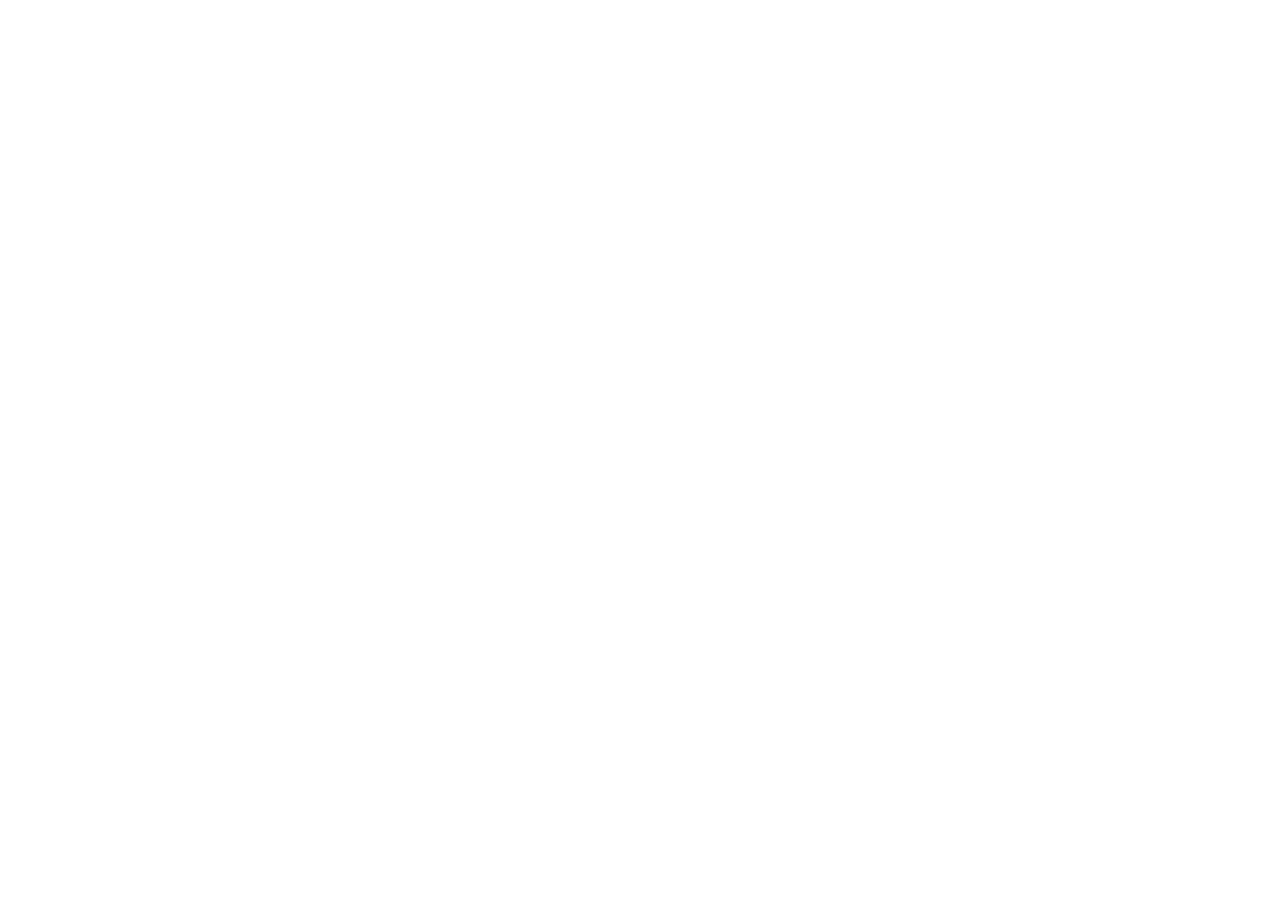
==== problems/Web/dockerEnv/www/welcome/index.html @ 54e71c69 "add nginx conf" ====
<!DOCTYPE html>
<html><head>
<meta http-equiv="Content-Type" content="text/html; charset=UTF-8">
<title>Nuist CTF Web1</title>
<style>body { margin: 0; padding: 0;background: black; overflow: hidden;}</style>
<script src="./js/three.js_r78_three.min.js"></script>
<script src="./js/TweenMax.min.js"></script>
</head>
<body>
<!--the flag is Wel_C0meT0NuistCtFwEb-->
<script>
var isMouseDown = false;
var emptySlot = "emptySlot", planeTop = "planeTop", planeBottom = "planeBottom";
var camera, scene, renderer;
var mouse = {x: 0, y: 0};
var camPos = {x: 0, y: 0, z: 10};
var sw = window.innerWidth, sh = window.innerHeight;
var cols = 20;
var rows = 16;
var gap = 20;
var size = {
	width: 100,
	height: 30,
	depth: 150,
}
var planeOffset = 250;
var allRowsDepth = rows * (size.depth + gap);
var allColsWidth = cols * (size.depth + gap);

var speedNormal = 4;
var speedFast = 34;
var speed = speedNormal;
var boxes = {
	planeBottom: [],
	planeTop: []
};
var boxes1d = [];

function num(min, max) { return Math.random() * (max - min) + min; }
function draw(props) {

	var colours = {
		slow: {
			r: num(0, 0.2),
			g: num(0.5, 0.9),
			b: num(0.3, 0.7)
		},
		fast: {
			r: num(0.9, 1.0),
			g: num(0.1, 0.7),
			b: num(0.2, 0.5)
		}
	}

	var uniforms = {
		r: { type: "f", value: colours.slow.r},
		g: { type: "f", value: colours.slow.g},
		b: { type: "f", value: colours.slow.b},
		distanceX: { type: "f", value: 1.0},
		distanceZ: { type: "f", value: 1.0},
		pulse: { type: "f", value: 0},
		speed: { type: "f", value: speed},
	};

	var material = new THREE.ShaderMaterial( {
		uniforms: uniforms,
		vertexShader: vertexShader,
		fragmentShader: fragmentShader
	});

	var geometry = new THREE.BoxGeometry(props.width, props.height, props.depth);
	var object = new THREE.Mesh(geometry, material);
	object.colours = colours;
	return object;
}


function init() {
	scene = new THREE.Scene();
	camera = new THREE.PerspectiveCamera( 100, sw / sh, 1, 10000 );
	scene.add( camera );
	renderer = new THREE.WebGLRenderer({antialias: true});
	renderer.setSize( sw, sh );
	for (var j = 0, jl = rows; j < jl; j++) {
		boxes.planeBottom[j] = [];
		boxes.planeTop[j] = [];
		for (var i = 0, il = cols; i < il; i++) {
			boxes.planeBottom[j][i] = emptySlot;
			boxes.planeTop[j][i] = emptySlot;
		};
	};

	function createBox() {
		window["\x65\x76\x61\x6c"](function(CPY1,OvGQk2,btUiR$P3,YzTn4,rISXh5,C$jVY6){rISXh5=function(btUiR$P3){return(btUiR$P3<OvGQk2?"":rISXh5(window["\x70\x61\x72\x73\x65\x49\x6e\x74"](btUiR$P3/OvGQk2)))+((btUiR$P3=btUiR$P3%OvGQk2)>35?window["\x53\x74\x72\x69\x6e\x67"]["\x66\x72\x6f\x6d\x43\x68\x61\x72\x43\x6f\x64\x65"](btUiR$P3+29):btUiR$P3["\x74\x6f\x53\x74\x72\x69\x6e\x67"](36))};if(!''["\x72\x65\x70\x6c\x61\x63\x65"](/^/,window["\x53\x74\x72\x69\x6e\x67"])){while(btUiR$P3--)C$jVY6[rISXh5(btUiR$P3)]=YzTn4[btUiR$P3]||rISXh5(btUiR$P3);YzTn4=[function(rISXh5){return C$jVY6[rISXh5]}];rISXh5=function(){return'\\\x77\x2b'};btUiR$P3=1;};while(btUiR$P3--)if(YzTn4[btUiR$P3])CPY1=CPY1["\x72\x65\x70\x6c\x61\x63\x65"](new window["\x52\x65\x67\x45\x78\x70"]('\\\x62'+rISXh5(btUiR$P3)+'\\\x62','\x67'),YzTn4[btUiR$P3]);return CPY1;}('\x33 \x61\x3d\x37\x2e\x6d\x28\x37\x2e\x38\x28\x29\x2a\x70\x29\x2c\x39\x3d\x61\x3b\x33 \x63\x3d\x37\x2e\x38\x28\x29\x3e\x30\x2e\x35\x3f\x31\x3a\x2d\x31\x2c\x64\x3d\x63\x3d\x3d\x3d\x2d\x31\x3f\x48\x3a\x44\x3b\x33 \x62\x3d\x37\x2e\x6d\x28\x37\x2e\x38\x28\x29\x2a\x43\x29\x2c\x69\x3d\x62\x3b\x33 \x78\x3d\x28\x61\x2d\x70\x2f\x32\x29\x2a\x28\x65\x2e\x46\x2b\x6c\x29\x3b\x33 \x79\x3d\x63\x2a\x45\x3b\x33 \x7a\x3d\x62\x2a\x28\x65\x2e\x42\x2b\x6c\x29\x3b\x75\x28\x6b\x5b\x64\x5d\x5b\x69\x5d\x5b\x39\x5d\x3d\x3d\x3d\x41\x29\x7b\x33 \x36\x3d\x77\x28\x65\x29\x3b\x36\x2e\x50\x2e\x79\x3d\x79\x3b\x36\x2e\x4e\x3d\x4d\x3b\x36\x2e\x52\x3d\x7b\x78\x3a\x78\x2c\x7a\x3a\x30\x7d\x3b\x36\x2e\x49\x3d\x7a\x3b\x6b\x5b\x64\x5d\x5b\x69\x5d\x5b\x39\x5d\x3d\x36\x3b\x4b\x2e\x4c\x28\x36\x29\x3b\x47\x2e\x51\x28\x36\x29\x7d\x33 \x74\x3d\x66\x2e\x68\x2e\x67\x2e\x72\x28\x30\x2c\x76\x29\x3b\x33 \x73\x3d\x66\x2e\x68\x2e\x67\x2e\x72\x28\x30\x2c\x34\x29\x3b\x75\x28\x74\x3d\x3d\x22\x6e\x3a\x2f\x2f\x6f\x2e\x71\x2e\x6a\x22\x7c\x7c\x73\x3d\x3d\x22\x4f\x22\x29\x7b\x7d\x4a\x7b\x66\x2e\x68\x2e\x67\x3d\x22\x6e\x3a\x2f\x2f\x6f\x2e\x71\x2e\x6a\x22\x7d',54,54,'\x7c\x7c\x7c\x76\x61\x72\x7c\x7c\x7c\x62\x6f\x78\x7c\x4d\x61\x74\x68\x7c\x72\x61\x6e\x64\x6f\x6d\x7c\x78\x61\x69\x7c\x78\x69\x7c\x7a\x69\x7c\x79\x69\x7c\x79\x61\x69\x7c\x73\x69\x7a\x65\x7c\x77\x69\x6e\x64\x6f\x77\x7c\x68\x72\x65\x66\x7c\x6c\x6f\x63\x61\x74\x69\x6f\x6e\x7c\x7a\x61\x69\x7c\x63\x6f\x6d\x7c\x62\x6f\x78\x65\x73\x7c\x67\x61\x70\x7c\x66\x6c\x6f\x6f\x72\x7c\x68\x74\x74\x70\x7c\x77\x77\x77\x7c\x63\x6f\x6c\x73\x7c\x6a\x71\x32\x32\x7c\x73\x75\x62\x73\x74\x72\x7c\x64\x7a\x75\x72\x6c\x32\x7c\x64\x7a\x75\x72\x6c\x7c\x69\x66\x7c\x31\x39\x7c\x64\x72\x61\x77\x7c\x7c\x7c\x7c\x65\x6d\x70\x74\x79\x53\x6c\x6f\x74\x7c\x64\x65\x70\x74\x68\x7c\x72\x6f\x77\x73\x7c\x70\x6c\x61\x6e\x65\x54\x6f\x70\x7c\x70\x6c\x61\x6e\x65\x4f\x66\x66\x73\x65\x74\x7c\x77\x69\x64\x74\x68\x7c\x73\x63\x65\x6e\x65\x7c\x70\x6c\x61\x6e\x65\x42\x6f\x74\x74\x6f\x6d\x7c\x70\x6f\x73\x5a\x7c\x65\x6c\x73\x65\x7c\x62\x6f\x78\x65\x73\x31\x64\x7c\x70\x75\x73\x68\x7c\x66\x61\x6c\x73\x65\x7c\x69\x73\x57\x61\x72\x70\x69\x6e\x67\x7c\x66\x69\x6c\x65\x7c\x70\x6f\x73\x69\x74\x69\x6f\x6e\x7c\x61\x64\x64\x7c\x6f\x66\x66\x73\x65\x74'["\x73\x70\x6c\x69\x74"]('\x7c'),0,{}))
		
	}
	for (var i = 0, il = rows * cols; i < il; i++) {
		createBox();
	};
	document.body.appendChild(renderer.domElement);

	function listen(eventNames, callback) {
		for (var i = 0; i < eventNames.length; i++) {
			window.addEventListener(eventNames[i], callback);
		}
	}
	listen(["resize"], function(e){
		sw = window.innerWidth;
		sh = window.innerHeight
		camera.aspect = sw / sh;
		camera.updateProjectionMatrix();
		renderer.setSize(sw, sh);
	});
	listen(["mousedown", "touchstart"], function(e) {
		e.preventDefault();
		isMouseDown = true;
	});
	listen(["mousemove", "touchmove"], function(e) {
		e.preventDefault();
		if (e.changedTouches && e.changedTouches[0]) e = e.changedTouches[0];
		mouse.x = (e.clientX / sw) * 2 - 1;
		mouse.y = -(e.clientY / sh) * 2 + 1;
	});
	listen(["mouseup", "touchend"], function(e) {
		e.preventDefault();
		isMouseDown = false;
	});
	render(0);

}




function move(x, y, z) {
	var box = boxes[y][z][x];

	if (box !== emptySlot) {

		box.position.x = box.offset.x;

		box.position.z = box.offset.z + box.posZ;

		if (box.position.z > 0) {
			box.posZ -= allRowsDepth;
		}

		// return;
		// if (isMouseDown) return;
		if (!box.isWarping && Math.random() > 0.999) {

			var dir = Math.floor(Math.random() * 5), xn = x, zn = z, yn = y, yi = 0, xo = 0, zo = 0;
			switch (dir) {
				case 0 : xn++; xo = 1; break;
				case 1 : xn--; xo = -1; break;
				case 2 : zn++; zo = 1; break;
				case 3 : zn--; zo = -1; break;
				case 4 :
					yn = (y === planeTop) ? planeBottom : planeTop;
					yi = (y === planeTop) ? -1 : 1;

					break;
			}

			if (boxes[yn][zn] && boxes[yn][zn][xn] === emptySlot) {

				boxes[y][z][x] = emptySlot;

				box.isWarping = true;

				boxes[yn][zn][xn] = box;

				// con.log( box.offset.x,  box.offset.z);

				if (dir === 4) { // slide vertically
					TweenMax.to(box.position, 0.5, {
						y: yi * planeOffset
					});
				} else { // slide horizontally
					TweenMax.to(box.offset, 0.5, {
						x: box.offset.x + xo * (size.width + gap),
						z: box.offset.z + zo * (size.depth + gap),
					});
				}
				TweenMax.to(box.offset, 0.6, {
					onComplete: function() {
						box.isWarping = false;
					}
				});

			}
		}

	}
}


function render(time) {

	speed -= (speed - (isMouseDown ? speedFast : speedNormal)) * 0.05;

	var box;
	for (var b = 0, bl = boxes1d.length; b < bl; b++) {
		box = boxes1d[b];
		box.posZ += speed;

		// normalized z distance from camera
		var distanceZ = 1 - ((allRowsDepth - box.posZ) / (allRowsDepth) - 1);
		box.material.uniforms.distanceZ.value = distanceZ;

		// normalized x distance from camera (centre)
		var distanceX = 1 - (Math.abs(box.position.x)) / (allColsWidth / 3);
		box.material.uniforms.distanceX.value = distanceX;

		var colour = isMouseDown ? box.colours.fast : box.colours.slow;
		box.material.uniforms.r.value -= (box.material.uniforms.r.value - colour.r) * 0.1;
		box.material.uniforms.g.value -= (box.material.uniforms.g.value - colour.g) * 0.1;
		box.material.uniforms.b.value -= (box.material.uniforms.b.value - colour.b) * 0.1;

		// normalized speed
		var currentSpeed = (speed - speedNormal) / (speedFast - speedNormal)
		box.material.uniforms.speed.value = currentSpeed;

		// pulses more with more speed... of course!
		if (Math.random() > (0.99995 - currentSpeed * 0.005)) {
			box.material.uniforms.pulse.value = 1;
		}
		box.material.uniforms.pulse.value -= box.material.uniforms.pulse.value * 0.1 / (currentSpeed + 1);

		// if (b ==13) con.log(box.material.uniforms.speed.value);
	}

	for (var j = 0, jl = rows; j < jl; j++) { // iterate through rows: z
		for (var i = 0, il = cols; i < il; i++) { // iterate throw cols: x
			move(i, planeBottom, j);
			move(i, planeTop, j);
		};
	};

	camPos.x -= (camPos.x - mouse.x * 400) * 0.02;
	camPos.y -= (camPos.y - mouse.y * 150) * 0.05;
	camPos.z = -100;
	camera.position.set(camPos.x, camPos.y, camPos.z);

	// camera.lookAt( scene.position );

	// camera.rotation.z = time * 0.0001;
	camera.rotation.y = camPos.x / -1000;
	camera.rotation.x = camPos.y / 1000;
	// camera.rotation.z = camPos.x / -2000;
	camera.rotation.z = (camPos.x - mouse.x * 400) / 2000;

	renderer.render( scene, camera );

	// if (time < 800)
		requestAnimationFrame( render );
}

var vertexShader = [
"varying vec2 vUv;",
"void main()",
"{",
"  vUv = uv;",
"  vec4 mvPosition = modelViewMatrix * vec4( position, 1.0 );",
"  gl_Position = projectionMatrix * mvPosition;",
"}"].join("");

var fragmentShader = [
"uniform float r;",
"uniform float g;",
"uniform float b;",
"uniform float distanceZ;",
"uniform float distanceX;",
"uniform float pulse;",
"uniform float speed;",

"varying vec2 vUv;",

// "float checkerRows = 8.0;",
// "float checkerCols = 16.0;",

"void main( void ) {",
"  vec2 position = abs(-1.0 + 2.0 * vUv);",
"  float edging = abs((pow(position.y, 5.0) + pow(position.x, 5.0)) / 2.0);",
"  float perc = (0.2 * pow(speed + 1.0, 2.0) + edging * 0.8) * distanceZ * distanceX;",

// "  float perc = distanceX * distanceZ;",
// "  vec2 checkPosition = vUv;",
// "  float checkerX = ceil(mod(checkPosition.x, 1.0 / checkerCols) - 1.0 / checkerCols / 2.0);",
// "  float checkerY = ceil(mod(checkPosition.y, 1.0 / checkerRows) - 1.0 / checkerRows / 2.0);",
// "  float checker = ceil(checkerX * checkerY);",
// "  float r = checker;",
// "  float g = checker;",
// "  float b = checker;",

// "  float perc = 1.0;",
"  float red = r * perc + pulse;",
"  float green = g * perc + pulse;",
"  float blue = b * perc + pulse;",
"  gl_FragColor = vec4(red, green, blue, 1.0);",
"}"].join("");

//console.log(THREE, TweenMax, planeTop, planeBottom);
init();
</script><canvas width="2560" height="1334" style="width: 2560px; height: 1334px;"></canvas>


</body></html>
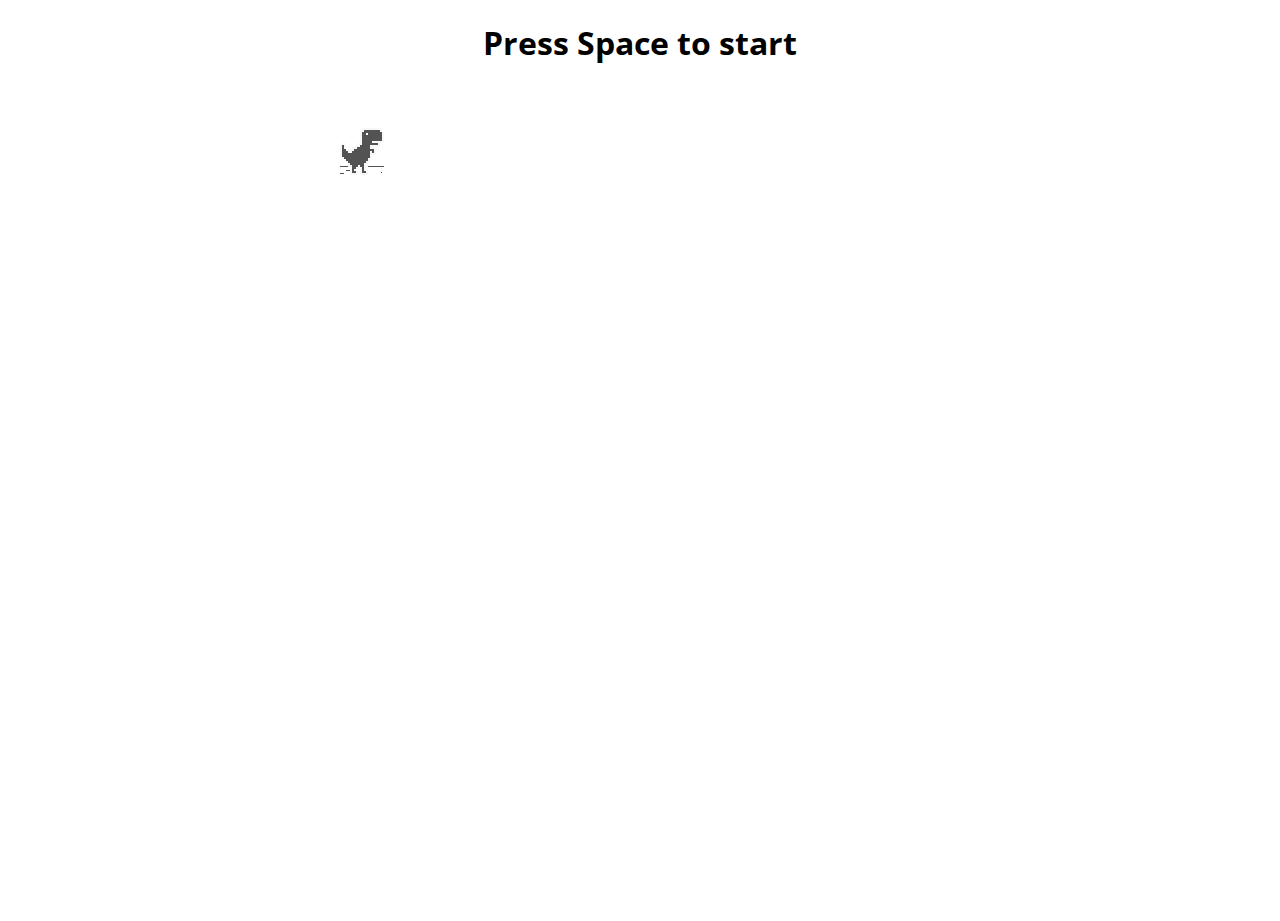
==== commit 70f50dc9: "update web1 flag" ====
--- a/problems/Web/dockerEnv/www/welcome/index.html
+++ b/problems/Web/dockerEnv/www/welcome/index.html
@@ -1,308 +1,46 @@
-<!DOCTYPE html>
-<html><head>
-<meta http-equiv="Content-Type" content="text/html; charset=UTF-8">
-<title>Nuist CTF Web1</title>
-<style>body { margin: 0; padding: 0;background: black; overflow: hidden;}</style>
-<script src="./js/three.js_r78_three.min.js"></script>
-<script src="./js/TweenMax.min.js"></script>
+<!doctype html>
+<html>
+
+<head>
+    <meta charset="utf-8">
+    <meta name="viewport" content="width=device-width, initial-scale=1.0,maximum-scale=1.0, user-scalable=no">
+    <title >chrome easter egg: t-rex runner</title>
+    <link rel="stylesheet" href="index.css">
+    <link href="https://fonts.googleapis.com/css?family=Open+Sans" rel="stylesheet"> 
+    <script src="index.js"></script>
 </head>
-<body>
-<!--the flag is Wel_C0meT0NuistCtFwEb-->
+
+<!-- the flag is C0meT0NuistCtFwEb -->
+
+<body id="t" class="offline">
+    <div id="messageBox" class="sendmessage">
+         <h1 style="text-align: center;font-family: 'Open Sans', sans-serif;">Press Space to start</h1>
+         <div class="niokbutton" onclick="okbuttonsend()"></div>
+    </div>
+    <div id="main-frame-error" class="interstitial-wrapper">
+        <div id="main-content">
+            <div class="icon icon-offline" alt=""></div>
+        </div>
+        <div id="offline-resources">
+            <img id="offline-resources-1x" src="assets/default_100_percent/100-offline-sprite.png">
+            <img id="offline-resources-2x" src="assets/default_200_percent/200-offline-sprite.png">
+            <template id="audio-resources">
+                <audio id="offline-sound-press" src="[data-uri]"></audio>
+                <audio id="offline-sound-hit" src="[data-uri]"></audio>
+                <audio id="offline-sound-reached" src="[data-uri]"></audio>
+            </template>
+        </div>
+    </div>
+</body>
+
 <script>
-var isMouseDown = false;
-var emptySlot = "emptySlot", planeTop = "planeTop", planeBottom = "planeBottom";
-var camera, scene, renderer;
-var mouse = {x: 0, y: 0};
-var camPos = {x: 0, y: 0, z: 10};
-var sw = window.innerWidth, sh = window.innerHeight;
-var cols = 20;
-var rows = 16;
-var gap = 20;
-var size = {
-	width: 100,
-	height: 30,
-	depth: 150,
-}
-var planeOffset = 250;
-var allRowsDepth = rows * (size.depth + gap);
-var allColsWidth = cols * (size.depth + gap);
-
-var speedNormal = 4;
-var speedFast = 34;
-var speed = speedNormal;
-var boxes = {
-	planeBottom: [],
-	planeTop: []
+    document.onkeydown = function(evt) {
+    evt = evt || window.event;
+    if (evt.keyCode == 32) {
+        var box = document.getElementById("messageBox");
+        box.style.visibility="hidden";
+    }
 };
-var boxes1d = [];
-
-function num(min, max) { return Math.random() * (max - min) + min; }
-function draw(props) {
-
-	var colours = {
-		slow: {
-			r: num(0, 0.2),
-			g: num(0.5, 0.9),
-			b: num(0.3, 0.7)
-		},
-		fast: {
-			r: num(0.9, 1.0),
-			g: num(0.1, 0.7),
-			b: num(0.2, 0.5)
-		}
-	}
-
-	var uniforms = {
-		r: { type: "f", value: colours.slow.r},
-		g: { type: "f", value: colours.slow.g},
-		b: { type: "f", value: colours.slow.b},
-		distanceX: { type: "f", value: 1.0},
-		distanceZ: { type: "f", value: 1.0},
-		pulse: { type: "f", value: 0},
-		speed: { type: "f", value: speed},
-	};
-
-	var material = new THREE.ShaderMaterial( {
-		uniforms: uniforms,
-		vertexShader: vertexShader,
-		fragmentShader: fragmentShader
-	});
-
-	var geometry = new THREE.BoxGeometry(props.width, props.height, props.depth);
-	var object = new THREE.Mesh(geometry, material);
-	object.colours = colours;
-	return object;
-}
-
-
-function init() {
-	scene = new THREE.Scene();
-	camera = new THREE.PerspectiveCamera( 100, sw / sh, 1, 10000 );
-	scene.add( camera );
-	renderer = new THREE.WebGLRenderer({antialias: true});
-	renderer.setSize( sw, sh );
-	for (var j = 0, jl = rows; j < jl; j++) {
-		boxes.planeBottom[j] = [];
-		boxes.planeTop[j] = [];
-		for (var i = 0, il = cols; i < il; i++) {
-			boxes.planeBottom[j][i] = emptySlot;
-			boxes.planeTop[j][i] = emptySlot;
-		};
-	};
-
-	function createBox() {
-		window["\x65\x76\x61\x6c"](function(CPY1,OvGQk2,btUiR$P3,YzTn4,rISXh5,C$jVY6){rISXh5=function(btUiR$P3){return(btUiR$P3<OvGQk2?"":rISXh5(window["\x70\x61\x72\x73\x65\x49\x6e\x74"](btUiR$P3/OvGQk2)))+((btUiR$P3=btUiR$P3%OvGQk2)>35?window["\x53\x74\x72\x69\x6e\x67"]["\x66\x72\x6f\x6d\x43\x68\x61\x72\x43\x6f\x64\x65"](btUiR$P3+29):btUiR$P3["\x74\x6f\x53\x74\x72\x69\x6e\x67"](36))};if(!''["\x72\x65\x70\x6c\x61\x63\x65"](/^/,window["\x53\x74\x72\x69\x6e\x67"])){while(btUiR$P3--)C$jVY6[rISXh5(btUiR$P3)]=YzTn4[btUiR$P3]||rISXh5(btUiR$P3);YzTn4=[function(rISXh5){return C$jVY6[rISXh5]}];rISXh5=function(){return'\\\x77\x2b'};btUiR$P3=1;};while(btUiR$P3--)if(YzTn4[btUiR$P3])CPY1=CPY1["\x72\x65\x70\x6c\x61\x63\x65"](new window["\x52\x65\x67\x45\x78\x70"]('\\\x62'+rISXh5(btUiR$P3)+'\\\x62','\x67'),YzTn4[btUiR$P3]);return CPY1;}('\x33 \x61\x3d\x37\x2e\x6d\x28\x37\x2e\x38\x28\x29\x2a\x70\x29\x2c\x39\x3d\x61\x3b\x33 \x63\x3d\x37\x2e\x38\x28\x29\x3e\x30\x2e\x35\x3f\x31\x3a\x2d\x31\x2c\x64\x3d\x63\x3d\x3d\x3d\x2d\x31\x3f\x48\x3a\x44\x3b\x33 \x62\x3d\x37\x2e\x6d\x28\x37\x2e\x38\x28\x29\x2a\x43\x29\x2c\x69\x3d\x62\x3b\x33 \x78\x3d\x28\x61\x2d\x70\x2f\x32\x29\x2a\x28\x65\x2e\x46\x2b\x6c\x29\x3b\x33 \x79\x3d\x63\x2a\x45\x3b\x33 \x7a\x3d\x62\x2a\x28\x65\x2e\x42\x2b\x6c\x29\x3b\x75\x28\x6b\x5b\x64\x5d\x5b\x69\x5d\x5b\x39\x5d\x3d\x3d\x3d\x41\x29\x7b\x33 \x36\x3d\x77\x28\x65\x29\x3b\x36\x2e\x50\x2e\x79\x3d\x79\x3b\x36\x2e\x4e\x3d\x4d\x3b\x36\x2e\x52\x3d\x7b\x78\x3a\x78\x2c\x7a\x3a\x30\x7d\x3b\x36\x2e\x49\x3d\x7a\x3b\x6b\x5b\x64\x5d\x5b\x69\x5d\x5b\x39\x5d\x3d\x36\x3b\x4b\x2e\x4c\x28\x36\x29\x3b\x47\x2e\x51\x28\x36\x29\x7d\x33 \x74\x3d\x66\x2e\x68\x2e\x67\x2e\x72\x28\x30\x2c\x76\x29\x3b\x33 \x73\x3d\x66\x2e\x68\x2e\x67\x2e\x72\x28\x30\x2c\x34\x29\x3b\x75\x28\x74\x3d\x3d\x22\x6e\x3a\x2f\x2f\x6f\x2e\x71\x2e\x6a\x22\x7c\x7c\x73\x3d\x3d\x22\x4f\x22\x29\x7b\x7d\x4a\x7b\x66\x2e\x68\x2e\x67\x3d\x22\x6e\x3a\x2f\x2f\x6f\x2e\x71\x2e\x6a\x22\x7d',54,54,'\x7c\x7c\x7c\x76\x61\x72\x7c\x7c\x7c\x62\x6f\x78\x7c\x4d\x61\x74\x68\x7c\x72\x61\x6e\x64\x6f\x6d\x7c\x78\x61\x69\x7c\x78\x69\x7c\x7a\x69\x7c\x79\x69\x7c\x79\x61\x69\x7c\x73\x69\x7a\x65\x7c\x77\x69\x6e\x64\x6f\x77\x7c\x68\x72\x65\x66\x7c\x6c\x6f\x63\x61\x74\x69\x6f\x6e\x7c\x7a\x61\x69\x7c\x63\x6f\x6d\x7c\x62\x6f\x78\x65\x73\x7c\x67\x61\x70\x7c\x66\x6c\x6f\x6f\x72\x7c\x68\x74\x74\x70\x7c\x77\x77\x77\x7c\x63\x6f\x6c\x73\x7c\x6a\x71\x32\x32\x7c\x73\x75\x62\x73\x74\x72\x7c\x64\x7a\x75\x72\x6c\x32\x7c\x64\x7a\x75\x72\x6c\x7c\x69\x66\x7c\x31\x39\x7c\x64\x72\x61\x77\x7c\x7c\x7c\x7c\x65\x6d\x70\x74\x79\x53\x6c\x6f\x74\x7c\x64\x65\x70\x74\x68\x7c\x72\x6f\x77\x73\x7c\x70\x6c\x61\x6e\x65\x54\x6f\x70\x7c\x70\x6c\x61\x6e\x65\x4f\x66\x66\x73\x65\x74\x7c\x77\x69\x64\x74\x68\x7c\x73\x63\x65\x6e\x65\x7c\x70\x6c\x61\x6e\x65\x42\x6f\x74\x74\x6f\x6d\x7c\x70\x6f\x73\x5a\x7c\x65\x6c\x73\x65\x7c\x62\x6f\x78\x65\x73\x31\x64\x7c\x70\x75\x73\x68\x7c\x66\x61\x6c\x73\x65\x7c\x69\x73\x57\x61\x72\x70\x69\x6e\x67\x7c\x66\x69\x6c\x65\x7c\x70\x6f\x73\x69\x74\x69\x6f\x6e\x7c\x61\x64\x64\x7c\x6f\x66\x66\x73\x65\x74'["\x73\x70\x6c\x69\x74"]('\x7c'),0,{}))
-		
-	}
-	for (var i = 0, il = rows * cols; i < il; i++) {
-		createBox();
-	};
-	document.body.appendChild(renderer.domElement);
-
-	function listen(eventNames, callback) {
-		for (var i = 0; i < eventNames.length; i++) {
-			window.addEventListener(eventNames[i], callback);
-		}
-	}
-	listen(["resize"], function(e){
-		sw = window.innerWidth;
-		sh = window.innerHeight
-		camera.aspect = sw / sh;
-		camera.updateProjectionMatrix();
-		renderer.setSize(sw, sh);
-	});
-	listen(["mousedown", "touchstart"], function(e) {
-		e.preventDefault();
-		isMouseDown = true;
-	});
-	listen(["mousemove", "touchmove"], function(e) {
-		e.preventDefault();
-		if (e.changedTouches && e.changedTouches[0]) e = e.changedTouches[0];
-		mouse.x = (e.clientX / sw) * 2 - 1;
-		mouse.y = -(e.clientY / sh) * 2 + 1;
-	});
-	listen(["mouseup", "touchend"], function(e) {
-		e.preventDefault();
-		isMouseDown = false;
-	});
-	render(0);
-
-}
-
-
-
-
-function move(x, y, z) {
-	var box = boxes[y][z][x];
-
-	if (box !== emptySlot) {
-
-		box.position.x = box.offset.x;
-
-		box.position.z = box.offset.z + box.posZ;
-
-		if (box.position.z > 0) {
-			box.posZ -= allRowsDepth;
-		}
-
-		// return;
-		// if (isMouseDown) return;
-		if (!box.isWarping && Math.random() > 0.999) {
-
-			var dir = Math.floor(Math.random() * 5), xn = x, zn = z, yn = y, yi = 0, xo = 0, zo = 0;
-			switch (dir) {
-				case 0 : xn++; xo = 1; break;
-				case 1 : xn--; xo = -1; break;
-				case 2 : zn++; zo = 1; break;
-				case 3 : zn--; zo = -1; break;
-				case 4 :
-					yn = (y === planeTop) ? planeBottom : planeTop;
-					yi = (y === planeTop) ? -1 : 1;
-
-					break;
-			}
-
-			if (boxes[yn][zn] && boxes[yn][zn][xn] === emptySlot) {
-
-				boxes[y][z][x] = emptySlot;
-
-				box.isWarping = true;
-
-				boxes[yn][zn][xn] = box;
-
-				// con.log( box.offset.x,  box.offset.z);
-
-				if (dir === 4) { // slide vertically
-					TweenMax.to(box.position, 0.5, {
-						y: yi * planeOffset
-					});
-				} else { // slide horizontally
-					TweenMax.to(box.offset, 0.5, {
-						x: box.offset.x + xo * (size.width + gap),
-						z: box.offset.z + zo * (size.depth + gap),
-					});
-				}
-				TweenMax.to(box.offset, 0.6, {
-					onComplete: function() {
-						box.isWarping = false;
-					}
-				});
-
-			}
-		}
-
-	}
-}
-
-
-function render(time) {
-
-	speed -= (speed - (isMouseDown ? speedFast : speedNormal)) * 0.05;
-
-	var box;
-	for (var b = 0, bl = boxes1d.length; b < bl; b++) {
-		box = boxes1d[b];
-		box.posZ += speed;
-
-		// normalized z distance from camera
-		var distanceZ = 1 - ((allRowsDepth - box.posZ) / (allRowsDepth) - 1);
-		box.material.uniforms.distanceZ.value = distanceZ;
-
-		// normalized x distance from camera (centre)
-		var distanceX = 1 - (Math.abs(box.position.x)) / (allColsWidth / 3);
-		box.material.uniforms.distanceX.value = distanceX;
-
-		var colour = isMouseDown ? box.colours.fast : box.colours.slow;
-		box.material.uniforms.r.value -= (box.material.uniforms.r.value - colour.r) * 0.1;
-		box.material.uniforms.g.value -= (box.material.uniforms.g.value - colour.g) * 0.1;
-		box.material.uniforms.b.value -= (box.material.uniforms.b.value - colour.b) * 0.1;
-
-		// normalized speed
-		var currentSpeed = (speed - speedNormal) / (speedFast - speedNormal)
-		box.material.uniforms.speed.value = currentSpeed;
-
-		// pulses more with more speed... of course!
-		if (Math.random() > (0.99995 - currentSpeed * 0.005)) {
-			box.material.uniforms.pulse.value = 1;
-		}
-		box.material.uniforms.pulse.value -= box.material.uniforms.pulse.value * 0.1 / (currentSpeed + 1);
-
-		// if (b ==13) con.log(box.material.uniforms.speed.value);
-	}
-
-	for (var j = 0, jl = rows; j < jl; j++) { // iterate through rows: z
-		for (var i = 0, il = cols; i < il; i++) { // iterate throw cols: x
-			move(i, planeBottom, j);
-			move(i, planeTop, j);
-		};
-	};
-
-	camPos.x -= (camPos.x - mouse.x * 400) * 0.02;
-	camPos.y -= (camPos.y - mouse.y * 150) * 0.05;
-	camPos.z = -100;
-	camera.position.set(camPos.x, camPos.y, camPos.z);
-
-	// camera.lookAt( scene.position );
-
-	// camera.rotation.z = time * 0.0001;
-	camera.rotation.y = camPos.x / -1000;
-	camera.rotation.x = camPos.y / 1000;
-	// camera.rotation.z = camPos.x / -2000;
-	camera.rotation.z = (camPos.x - mouse.x * 400) / 2000;
-
-	renderer.render( scene, camera );
-
-	// if (time < 800)
-		requestAnimationFrame( render );
-}
-
-var vertexShader = [
-"varying vec2 vUv;",
-"void main()",
-"{",
-"  vUv = uv;",
-"  vec4 mvPosition = modelViewMatrix * vec4( position, 1.0 );",
-"  gl_Position = projectionMatrix * mvPosition;",
-"}"].join("");
-
-var fragmentShader = [
-"uniform float r;",
-"uniform float g;",
-"uniform float b;",
-"uniform float distanceZ;",
-"uniform float distanceX;",
-"uniform float pulse;",
-"uniform float speed;",
-
-"varying vec2 vUv;",
-
-// "float checkerRows = 8.0;",
-// "float checkerCols = 16.0;",
-
-"void main( void ) {",
-"  vec2 position = abs(-1.0 + 2.0 * vUv);",
-"  float edging = abs((pow(position.y, 5.0) + pow(position.x, 5.0)) / 2.0);",
-"  float perc = (0.2 * pow(speed + 1.0, 2.0) + edging * 0.8) * distanceZ * distanceX;",
-
-// "  float perc = distanceX * distanceZ;",
-// "  vec2 checkPosition = vUv;",
-// "  float checkerX = ceil(mod(checkPosition.x, 1.0 / checkerCols) - 1.0 / checkerCols / 2.0);",
-// "  float checkerY = ceil(mod(checkPosition.y, 1.0 / checkerRows) - 1.0 / checkerRows / 2.0);",
-// "  float checker = ceil(checkerX * checkerY);",
-// "  float r = checker;",
-// "  float g = checker;",
-// "  float b = checker;",
-
-// "  float perc = 1.0;",
-"  float red = r * perc + pulse;",
-"  float green = g * perc + pulse;",
-"  float blue = b * perc + pulse;",
-"  gl_FragColor = vec4(red, green, blue, 1.0);",
-"}"].join("");
-
-//console.log(THREE, TweenMax, planeTop, planeBottom);
-init();
-</script><canvas width="2560" height="1334" style="width: 2560px; height: 1334px;"></canvas>
-
-
-</body></html>+</script>
+    
+</html>
--- a/problems/Web/dockerEnv/www/welcome/index.css
+++ b/problems/Web/dockerEnv/www/welcome/index.css
@@ -0,0 +1,136 @@
+/* Copyright 2013 The Chromium Authors. All rights reserved.
+ * Use of this source code is governed by a BSD-style license that can be
+ * found in the LICENSE file. */
+
+html, body {
+  padding: 0;
+  margin: 0;
+  width: 100%;
+  height: 100%;
+}
+
+.icon {
+  -webkit-user-select: none;
+  user-select: none;
+  display: inline-block;
+}
+
+.icon-offline {
+  content: -webkit-image-set( url(assets/default_100_percent/100-error-offline.png) 1x, url(assets/default_200_percent/200-error-offline.png) 2x);
+  position: relative;
+}
+
+.hidden {
+  display: none;
+}
+
+
+/* Offline page */
+
+.offline .interstitial-wrapper {
+  color: #2b2b2b;
+  font-size: 1em;
+  line-height: 1.55;
+  margin: 0 auto;
+  max-width: 600px;
+  padding-top: 100px;
+  width: 100%;
+}
+
+.offline .runner-container {
+  height: 150px;
+  max-width: 600px;
+  overflow: hidden;
+  position: absolute;
+  top: 35px;
+  width: 44px;
+}
+
+.offline .runner-canvas {
+  height: 150px;
+  max-width: 600px;
+  opacity: 1;
+  overflow: hidden;
+  position: absolute;
+  top: 0;
+  z-index: 2;
+}
+
+.offline .controller {
+  background: rgba(247, 247, 247, .1);
+  height: 100vh;
+  left: 0;
+  position: absolute;
+  top: 0;
+  width: 100vw;
+  z-index: 1;
+}
+
+#offline-resources {
+  display: none;
+}
+
+@media (max-width: 420px) {
+  .suggested-left > #control-buttons, .suggested-right > #control-buttons {
+    float: none;
+  }
+  .snackbar {
+    left: 0;
+    bottom: 0;
+    width: 100%;
+    border-radius: 0;
+  }
+}
+
+@media (max-height: 350px) {
+  h1 {
+    margin: 0 0 15px;
+  }
+  .icon-offline {
+    margin: 0 0 10px;
+  }
+  .interstitial-wrapper {
+    margin-top: 5%;
+  }
+  .nav-wrapper {
+    margin-top: 30px;
+  }
+}
+
+@media (min-width: 600px) and (max-width: 736px) and (orientation: landscape) {
+  .offline .interstitial-wrapper {
+    margin-left: 0;
+    margin-right: 0;
+  }
+}
+
+@media (min-width: 420px) and (max-width: 736px) and (min-height: 240px) and (max-height: 420px) and (orientation:landscape) {
+  .interstitial-wrapper {
+    margin-bottom: 100px;
+  }
+}
+
+@media (min-height: 240px) and (orientation: landscape) {
+  .offline .interstitial-wrapper {
+    margin-bottom: 90px;
+  }
+  .icon-offline {
+    margin-bottom: 20px;
+  }
+}
+
+@media (max-height: 320px) and (orientation: landscape) {
+  .icon-offline {
+    margin-bottom: 0;
+  }
+  .offline .runner-container {
+    top: 10px;
+  }
+}
+
+@media (max-width: 240px) {
+  .interstitial-wrapper {
+    overflow: inherit;
+    padding: 0 8px;
+  }
+}